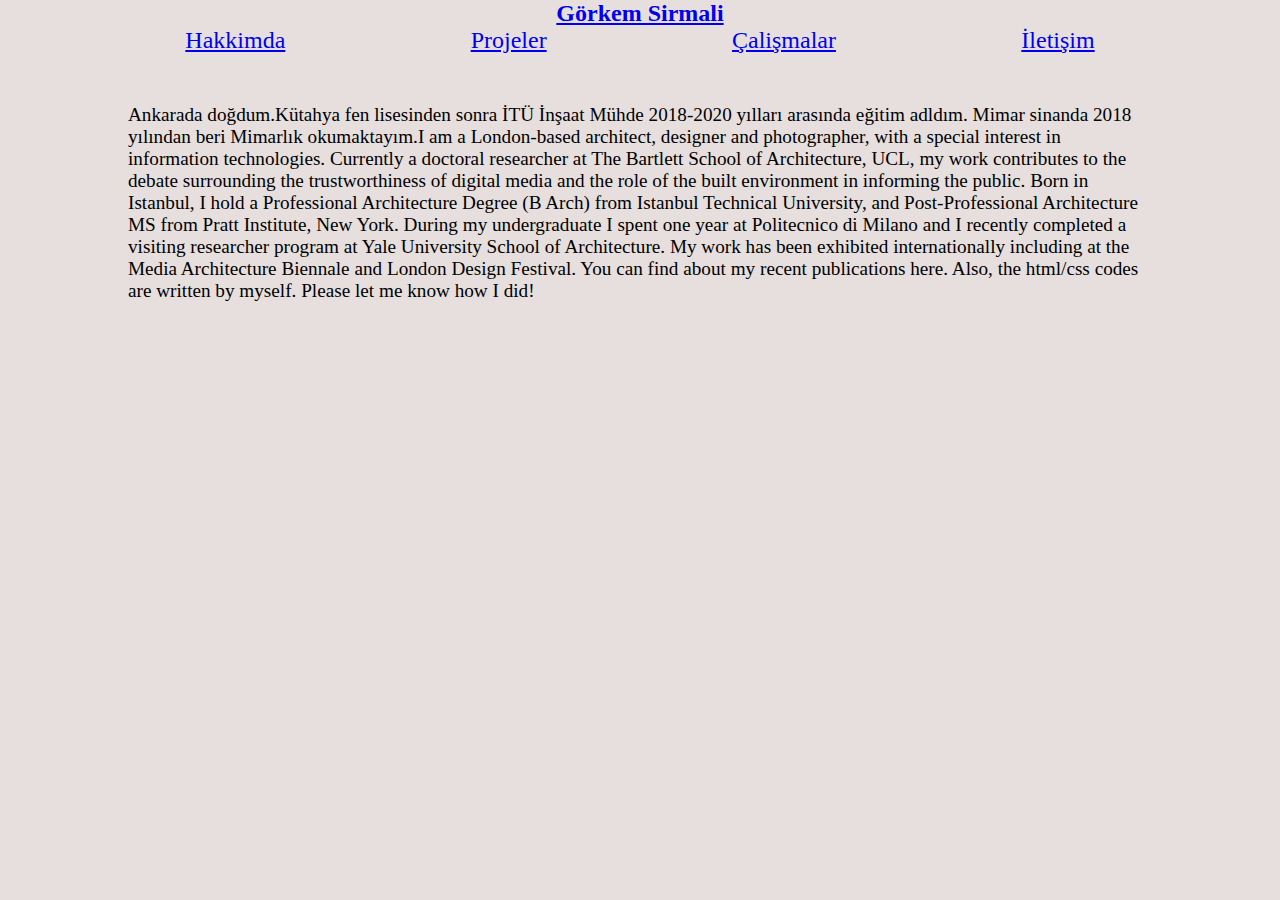
==== 2.html @ 8ca36e36 "Hafta5" ====
<!DOCTYPE html>
<html lang="en">
<head>
    <meta charset="UTF-8">
    <meta name="viewport" content="width=device-width, initial-scale=1.0">
    <title>GörkemSirmaliKimdir</title>
    <link rel="stylesheet" href="styles.css">
    <link rel="preconnect" href="https://fonts.googleapis.com">
    <link rel="preconnect" href="https://fonts.gstatic.com" crossorigin>
    <link href="https://fonts.googleapis.com/css2?family=Workbench:SCAN@-34&display=swap" rel="stylesheet">
    <link rel="preconnect" href="https://fonts.googleapis.com">
    <link rel="preconnect" href="https://fonts.gstatic.com" crossorigin>
    <link href="https://fonts.googleapis.com/css2?family=Reddit+Mono:wght@200..900&display=swap" rel="stylesheet">
</head>
<body>
    <h1>
        <div class="ortala xl ">
            <a href="index.html">Görkem Sirmali</a>
        </div>
    </h1>
    <div class="hocam xl">
        <div>
            <a href="2.html">Hakkimda</a>
        </div>
        <div>
            <a href="3.html">Projeler</a>
        </div>
        <div>
            <a href="4.html">Çalişmalar</a>
        </div>
        <div>
            <a href="5.html">İletişim</a>
        </div>
    </div>
    <div class="hocambox boy">
        <p>Ankarada doğdum.Kütahya fen lisesinden sonra İTÜ İnşaat Mühde 2018-2020 yılları arasında eğitim adldım. Mimar sinanda 2018 yılından beri Mimarlık okumaktayım.I am a London-based architect, designer and photographer, with a special interest in information technologies. Currently a doctoral researcher at The Bartlett School of Architecture, UCL, my work contributes to the debate surrounding the trustworthiness of digital media and the role of the built environment in informing the public.
    
            Born in Istanbul, I hold a Professional Architecture Degree (B Arch) from Istanbul Technical University, and Post-Professional Architecture MS from Pratt Institute, New York. During my undergraduate I spent one year at Politecnico di Milano and I recently completed a visiting researcher program at Yale University School of Architecture.
            
            My work has been exhibited internationally including at the Media Architecture Biennale and London Design Festival. You can find about my recent publications here.
            Also, the html/css codes are written by myself. Please let me know how I did!
            </p>
    </div>
</body>
</html>
---- styles.css ----
*{
        margin: 0;
        padding: 0;
       
    }
    body{
           
    
            background-color: rgb(230, 223, 221);

        }
    h2{
            background-color: antiquewhite;
            color: darkblue;
        }
    .yazi {
            width: 70%;
            float: auto;
            color: crimson;

        }
    table{
            margin: 10 auto;
            background-color: blueviolet;
            padding: 50px;
        }
    h1{
            font-size: 20px;
        }
    .fixed{
        position: fixed;
    }
    .small{
            width: 80%;
            height: auto;
            background-color: beige;
            border: 10px dashed black;
        }
    .ortala{
            display: flex;
            justify-content: center;    }
    .workbench{
      font-family: "Workbench", sans-serif;
    }
    .links{
        border: 1px solid #fff;
        display: flex;
        justify-content: flex-end;
    }
    .login{
        margin-left: 20px;
    }
    .menu{
        display: flex;
        justify-content: space-between;
    }
    .date{
        justify-content: flex-start;
    }
    .fstar{
        justify-content: flex-start;
    }
    .spcbtw {
        justify-content: space-between;
    
    }
    .hocam {
        padding-top: 0px;
      display: flex;
      justify-content: space-evenly;
      align-self: center ;
      padding-bottom: 0px;
      overflow: hidden;
      flex-wrap: wrap;
      max-width: 100%;
      height: auto;
      flex-direction: row;
      align-content: center;
    }
    .hocambox {
        display: flex;
        justify-content: center;
        align-self: center;
        padding-bottom: 50px;
        overflow: hidden;
        padding-top: 50px;
        padding-left: 10%;
        padding-right: 10%;
      }
    .sol {
        padding-top: 5%;
      display: flex;
      justify-content: space-evenly;
      position: relative;
      padding-bottom: 5%;
      overflow: hidden;
      flex-wrap: wrap;
      max-width: 100%;
      height: auto;
      flex-direction: column;
      padding-left: 1%;
    }
    .reddit-mono{
  font-family: "Reddit Mono", monospace;
  font-optical-sizing: auto;
  font-weight:  bold;
  font-style: normal
}
.reddit-m{
    font-family: "Reddit Mono", monospace;
    font-optical-sizing: auto;
    font-weight:  normal;
    font-style: normal
  }
  .bold{
    font-weight:  bold;
  }
.boy{
    font-size: larger;
}
.xl{
    font-size: x-large;
}
.menubargiris{
    padding-top: 5%;
    padding-bottom: 5%;
}
.xxl{
    font-size: xx-large;
}
.bosluk{
    padding: 3%;
}
#a{
    text-decoration: black;
    color: black;
}
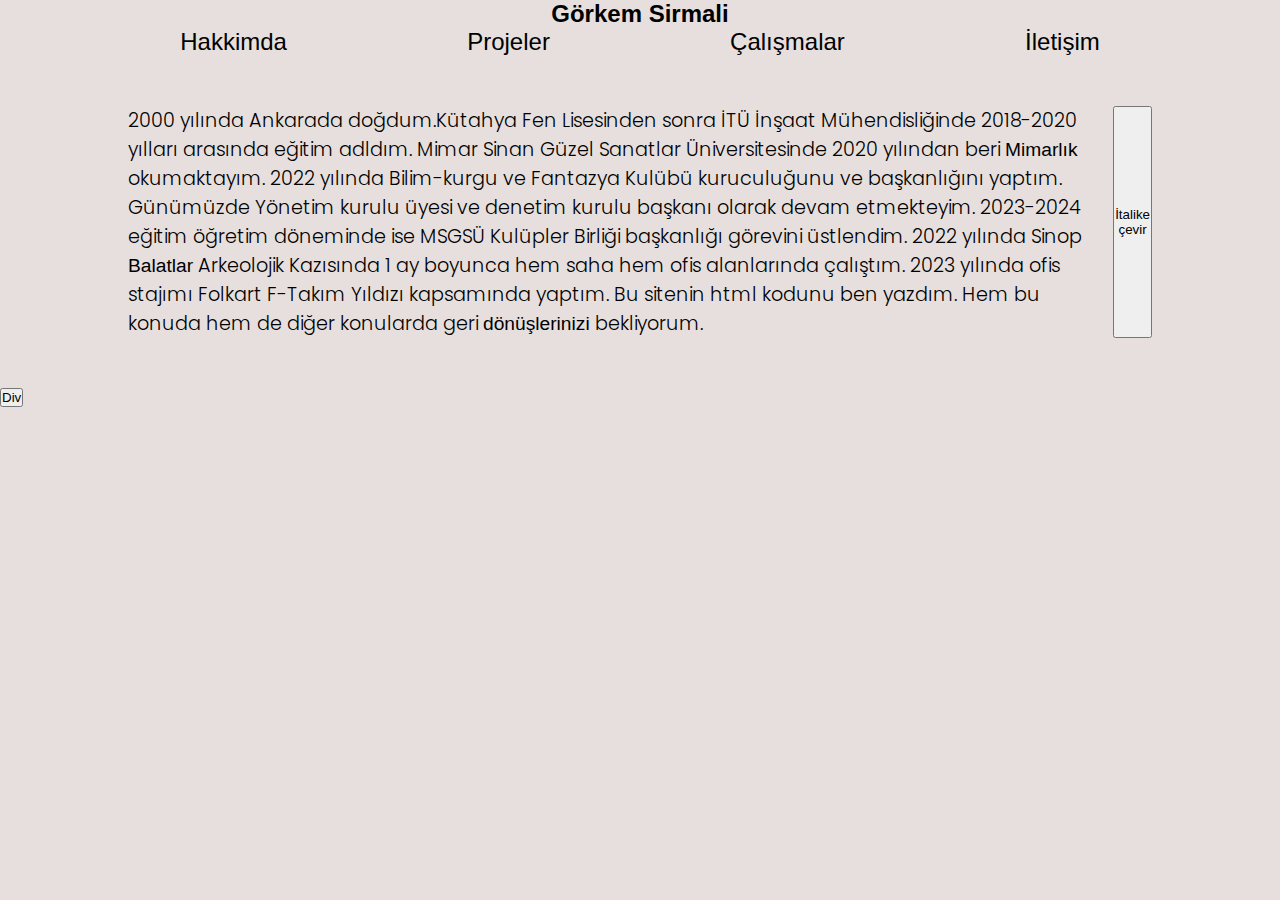
==== commit bb9a632c: "a" ====
--- a/2.html
+++ b/2.html
@@ -11,6 +11,9 @@
     <link rel="preconnect" href="https://fonts.googleapis.com">
     <link rel="preconnect" href="https://fonts.gstatic.com" crossorigin>
     <link href="https://fonts.googleapis.com/css2?family=Reddit+Mono:wght@200..900&display=swap" rel="stylesheet">
+    <link rel="preconnect" href="https://fonts.googleapis.com">
+<link rel="preconnect" href="https://fonts.gstatic.com" crossorigin>
+<link href="https://fonts.googleapis.com/css2?family=Poppins:wght@300&display=swap" rel="stylesheet">
 </head>
 <body>
     <h1>
@@ -26,20 +29,28 @@
             <a href="3.html">Projeler</a>
         </div>
         <div>
-            <a href="4.html">Çalişmalar</a>
+            <a href="4.html">Çalışmalar</a>
         </div>
         <div>
             <a href="5.html">İletişim</a>
         </div>
-    </div>
-    <div class="hocambox boy">
-        <p>Ankarada doğdum.Kütahya fen lisesinden sonra İTÜ İnşaat Mühde 2018-2020 yılları arasında eğitim adldım. Mimar sinanda 2018 yılından beri Mimarlık okumaktayım.I am a London-based architect, designer and photographer, with a special interest in information technologies. Currently a doctoral researcher at The Bartlett School of Architecture, UCL, my work contributes to the debate surrounding the trustworthiness of digital media and the role of the built environment in informing the public.
-    
-            Born in Istanbul, I hold a Professional Architecture Degree (B Arch) from Istanbul Technical University, and Post-Professional Architecture MS from Pratt Institute, New York. During my undergraduate I spent one year at Politecnico di Milano and I recently completed a visiting researcher program at Yale University School of Architecture.
-            
-            My work has been exhibited internationally including at the Media Architecture Biennale and London Design Festival. You can find about my recent publications here.
-            Also, the html/css codes are written by myself. Please let me know how I did!
-            </p>
-    </div>
+    </div id="özgeçmiş">
+    <div class="hocambox boy poppins-light">
+        <p id="ankara">2000 yılında Ankarada doğdum.Kütahya Fen Lisesinden sonra İTÜ İnşaat Mühendisliğinde 2018-2020 yılları arasında eğitim adldım. Mimar Sinan Güzel Sanatlar Üniversitesinde 2020 yılından beri 
+            <a href="3.html"> Mimarlık </a> okumaktayım.
+            2022 yılında Bilim-kurgu ve Fantazya Kulübü kuruculuğunu ve başkanlığını yaptım. Günümüzde Yönetim kurulu üyesi ve denetim kurulu başkanı olarak devam etmekteyim. 2023-2024 eğitim öğretim döneminde ise MSGSÜ Kulüpler Birliği başkanlığı görevini üstlendim.
+            2022 yılında Sinop
+            <a href="4.html"> Balatlar</a> 
+            Arkeolojik Kazısında
+         1 ay boyunca hem saha hem ofis alanlarında çalıştım.
+            2023 yılında ofis stajımı Folkart F-Takım Yıldızı kapsamında yaptım.
+            Bu sitenin html kodunu ben yazdım. Hem bu konuda hem de diğer konularda geri 
+            <a href="5.html"> dönüşlerinizi</a>  
+            bekliyorum.
+            </p> 
+           <button onclick="italik()">İtalike çevir</button>    
+    </div>  
+    <button onclick="yenibölyap()">Div</button>
+    <script src="Untitled-1.js"></script>
 </body>
 </html>--- a/styles.css
+++ b/styles.css
@@ -31,10 +31,9 @@
         position: fixed;
     }
     .small{
-            width: 80%;
+            width: 70%;
             height: auto;
             background-color: beige;
-            border: 10px dashed black;
         }
     .ortala{
             display: flex;
@@ -65,7 +64,7 @@
     
     }
     .hocam {
-        padding-top: 0px;
+      padding-top: 0px;
       display: flex;
       justify-content: space-evenly;
       align-self: center ;
@@ -131,7 +130,91 @@
 .bosluk{
     padding: 3%;
 }
-#a{
+a{
     text-decoration: black;
     color: black;
+    font-family: Arial, Helvetica, sans-serif;
+    /*
+    padding: 5px;
+    border: 5px solid #5995da; */
+}
+a:hover{
+    background-color: rgb(255, 255, 255);
+   /* text-shadow: #5995da;
+    padding: 5px;*/
+}
+.flex-container{
+    display: flex;
+    max-width: 50%;
+  
+    flex-wrap: wrap;
+    justify-content: flex-start;
+    align-items: center;
+    padding: 0px 0;
+    color: #000000;
+}
+
+.flex{
+    display: flex;
+}
+
+.column-flex{
+    flex-direction: column;
+}
+.flex-item{
+    align-self: flex-start;
+    height: auto;
+    flex-direction: row;
+
+}
+.header-container{
+    color: #5995da;
+    background-color: #d6e9fe;
+    display: flex;
+    justify-content: center;
+}
+.header{
+    width: 900px;
+    height: 300px;
+    display: flex;
+    justify-content: space-between;
+}
+.poppins-light {
+    font-family: "Poppins", sans-serif;
+    font-weight: 300;
+    font-style: normal;
+  }
+  .research-container {
+    display: flex;
+    justify-content: center;
+    max-width: 100%;
+    margin: auto;
+    flex-wrap: wrap;
+    align-items: center;
+    flex-direction: row;
+    }
+
+  .arch-design {
+    display: flex;
+    justify-content: space-around;
+    max-width: 100%;
+    max-width: 600px;
+    height: auto;
+    margin: auto;
+    padding-left: 0px;
+    padding-right: 0px;
+    padding-top: 0px;
+    padding-bottom: 10px;
+    }
+    .smaller{
+        width: 10%;
+        height: auto;
+        background-color: rgb(230, 223, 221);}
+.italik{
+    font-style: italic;
+}
+.yeniböl{
+    background-color: black;
+    padding: 10px;
+    margin: 10px;
 }